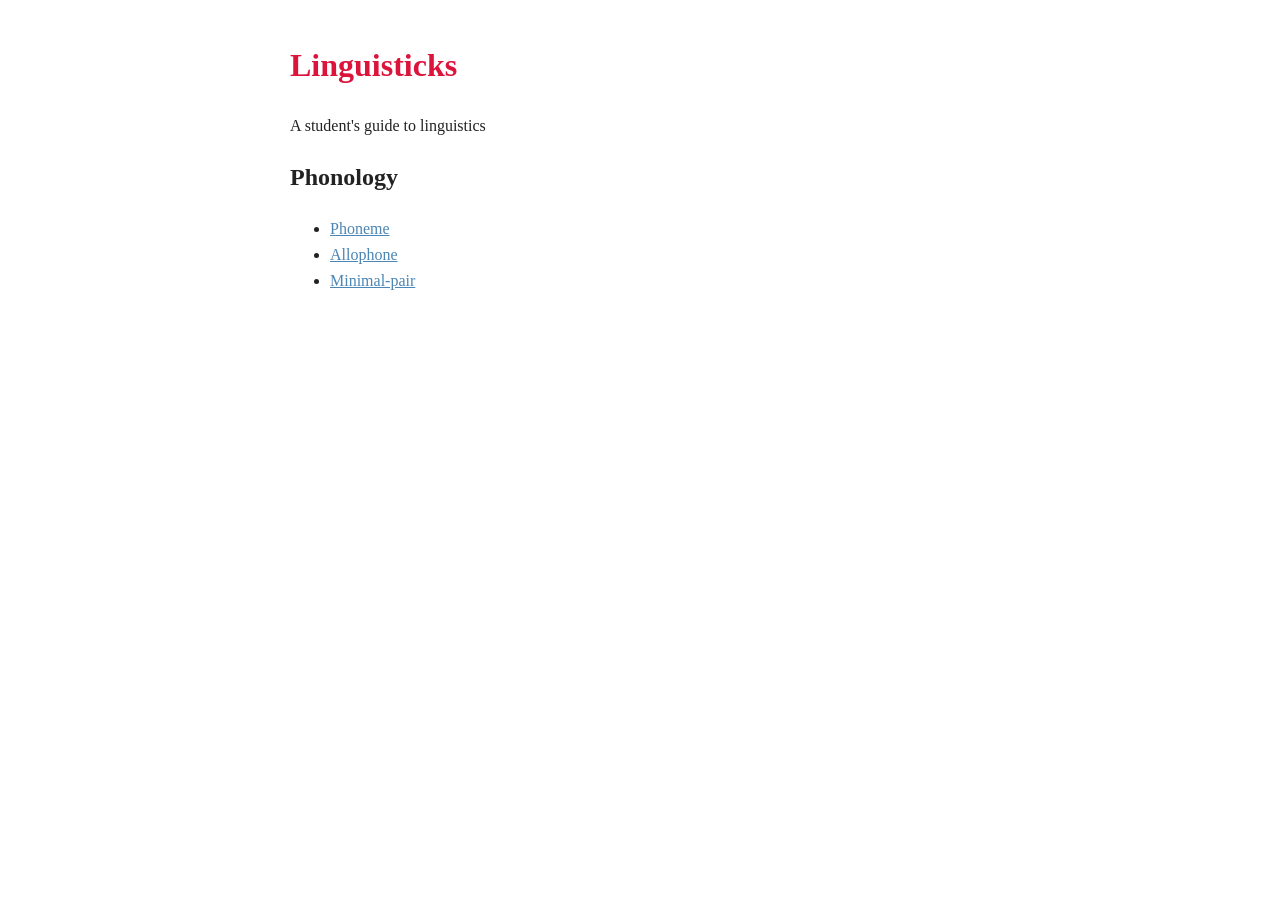
==== index.html @ c1107c85 "Add files via upload" ====
<!DOCTYPE html>
<html>
<head>
    <meta charset="UTF-8">
    <link rel="stylesheet" href="style.css">
    <title>Linguisticks</title>
</head>
<body>
    <h1>Linguisticks</h1>
    <p>A student's guide to linguistics</p>
    <h2>Phonology</h2>
    <ul>
        <li><a href="phoneme.html">Phoneme</a></li>
        <li><a href="allophone.html">Allophone</a></li>
         <li><a href="minimal-pair.html">Minimal-pair</a></li>
    </ul>
</body>
    
</html>
---- style.css ----
body {
    font-family: Georgia, serif;
    max-width: 700px;
    margin: 40px auto;
    line-height: 1.6;
    color: #222;
}
h1 { color: #dc143c; }
a { color: #4b86b4; }
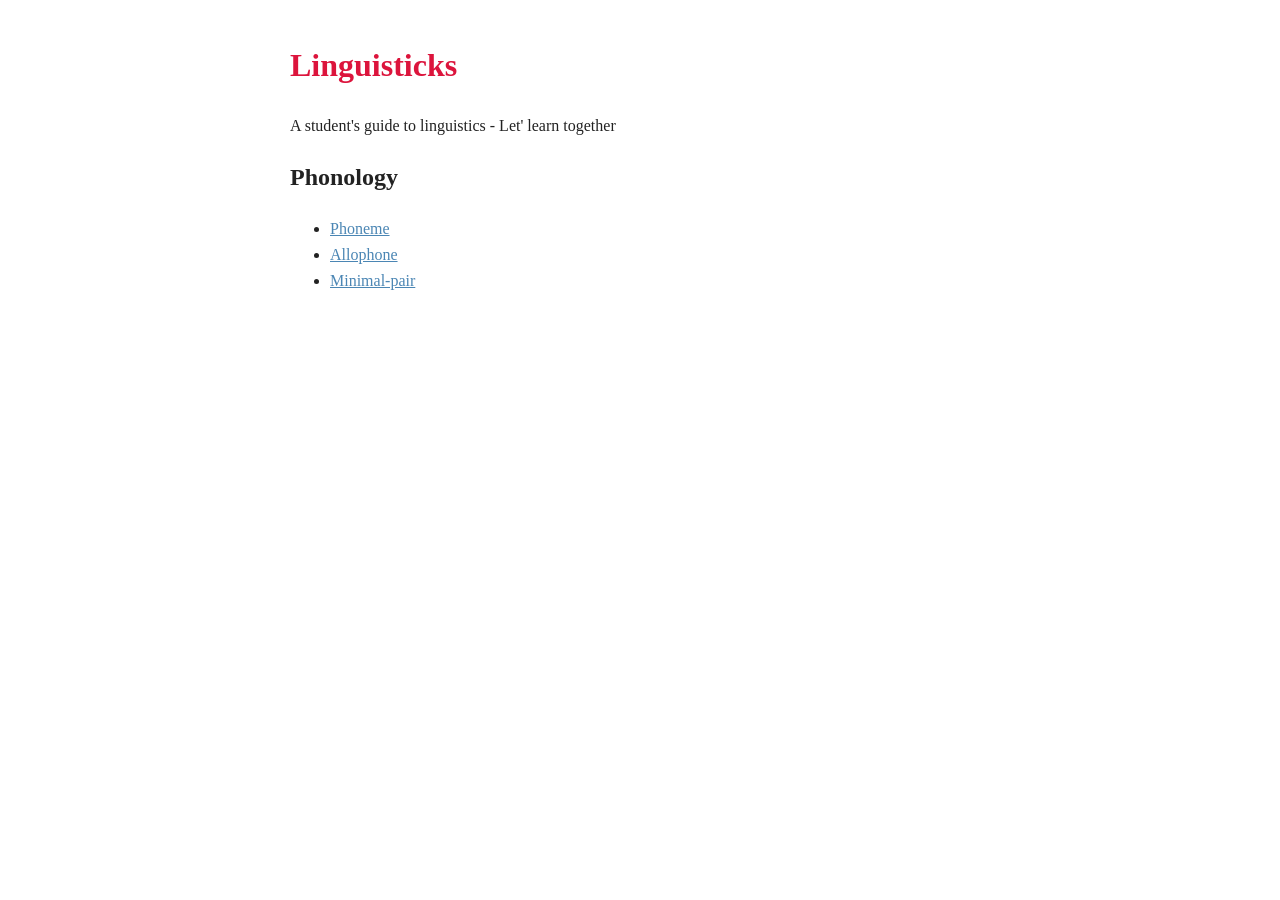
==== commit 34683b57: "Update index.html" ====
--- a/index.html
+++ b/index.html
@@ -7,7 +7,7 @@
 </head>
 <body>
     <h1>Linguisticks</h1>
-    <p>A student's guide to linguistics</p>
+    <p>A student's guide to linguistics - Let' learn together</p>
     <h2>Phonology</h2>
     <ul>
         <li><a href="phoneme.html">Phoneme</a></li>
@@ -16,4 +16,4 @@
     </ul>
 </body>
     
-</html>+</html>
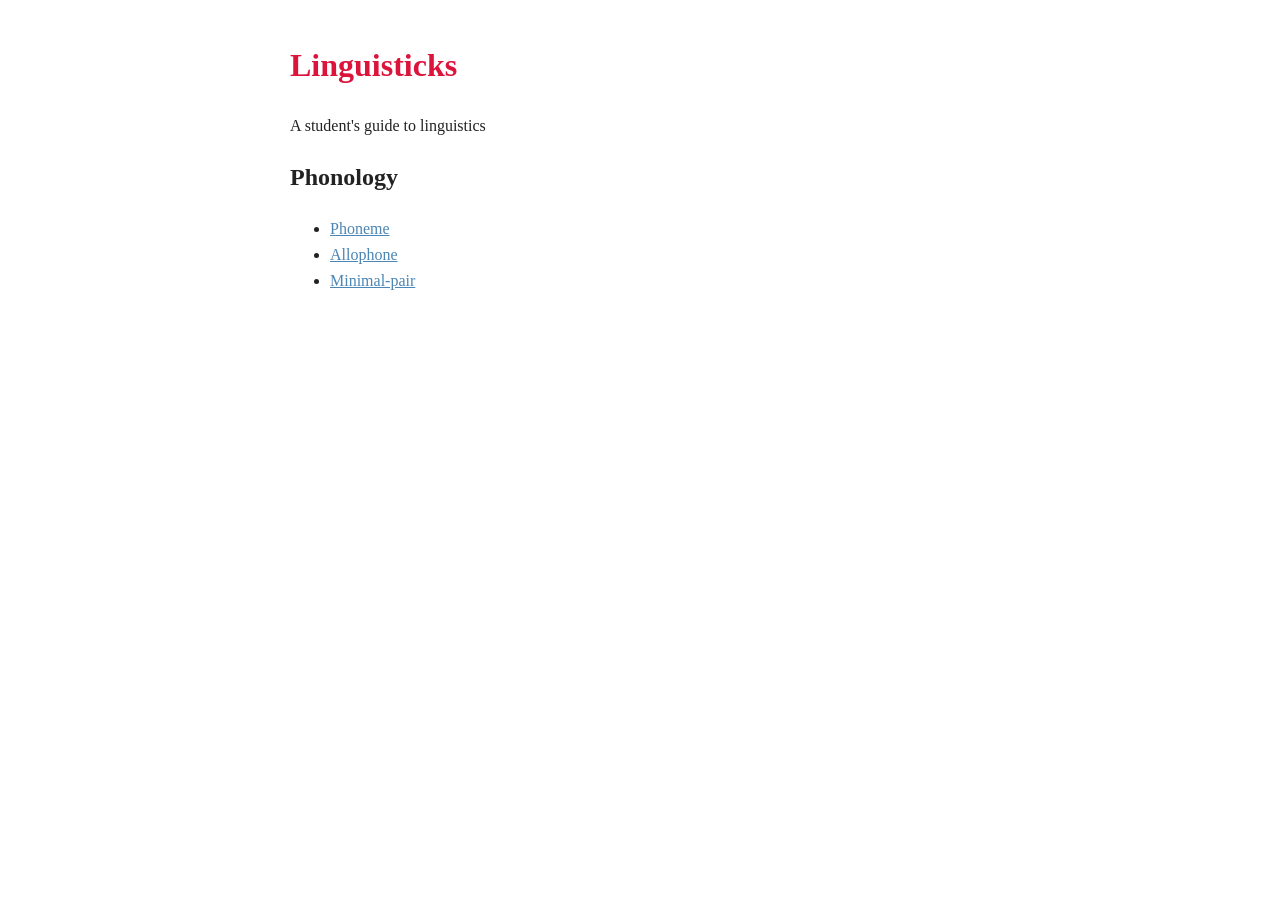
==== commit dacb1ca7: "Update index.html" ====
--- a/index.html
+++ b/index.html
@@ -7,7 +7,7 @@
 </head>
 <body>
     <h1>Linguisticks</h1>
-    <p>A student's guide to linguistics - Let' learn together</p>
+    <p>A student's guide to linguistics</p>
     <h2>Phonology</h2>
     <ul>
         <li><a href="phoneme.html">Phoneme</a></li>
